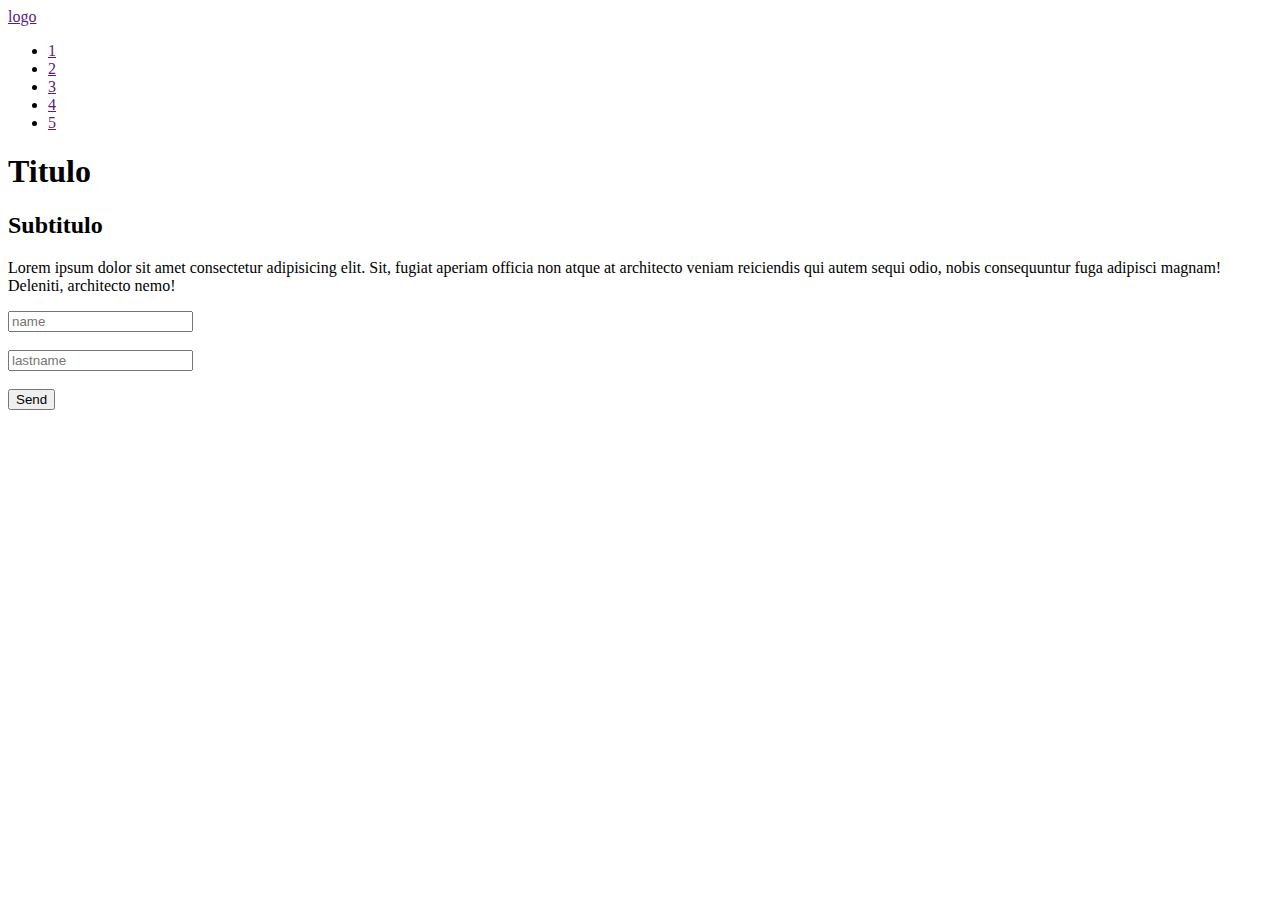
==== tag.html @ cf56005f "primer remoto tags" ====
<!DOCTYPE html>
<html lang="en">
    <head>
        <meta charset="UTF-8" />
        <meta name="viewport" content="width=device-width, initial-scale=1.0" />
        <meta http-equiv="X-UA-Compatible" content="ie=edge" />
        <title>Document</title>
    </head>
    <body>
        <header>
            <a href="">logo</a>
            <ul>
                <li><a href="">1</a></li>
                <li><a href="">2</a></li>
                <li><a href="">3</a></li>
                <li><a href="">4</a></li>
                <li><a href="">5</a></li>
            </ul>
        </header>
        <main>
            <section>
                <article>
                    <h1>Titulo</h1>
                    <h2>Subtitulo</h2>
                    <p>
                        Lorem ipsum dolor sit amet consectetur adipisicing elit.
                        Sit, fugiat aperiam officia non atque at architecto
                        veniam reiciendis qui autem sequi odio, nobis
                        consequuntur fuga adipisci magnam! Deleniti, architecto
                        nemo!
                    </p>
                </article>
                <article>
                    <form action="">
                        <input
                            type="text"
                            name="firstname"
                            placeholder="name"
                        />
                        <br><br>
                        <input
                            type="text"
                            name="lastname"
                            placeholder="lastname"
                        />
                        <br><br>
                        <button>Send</button>
                        <br><br>
                    </form>
                </article>
            </section>
        </main>
        <footer></footer>
    </body>
</html>
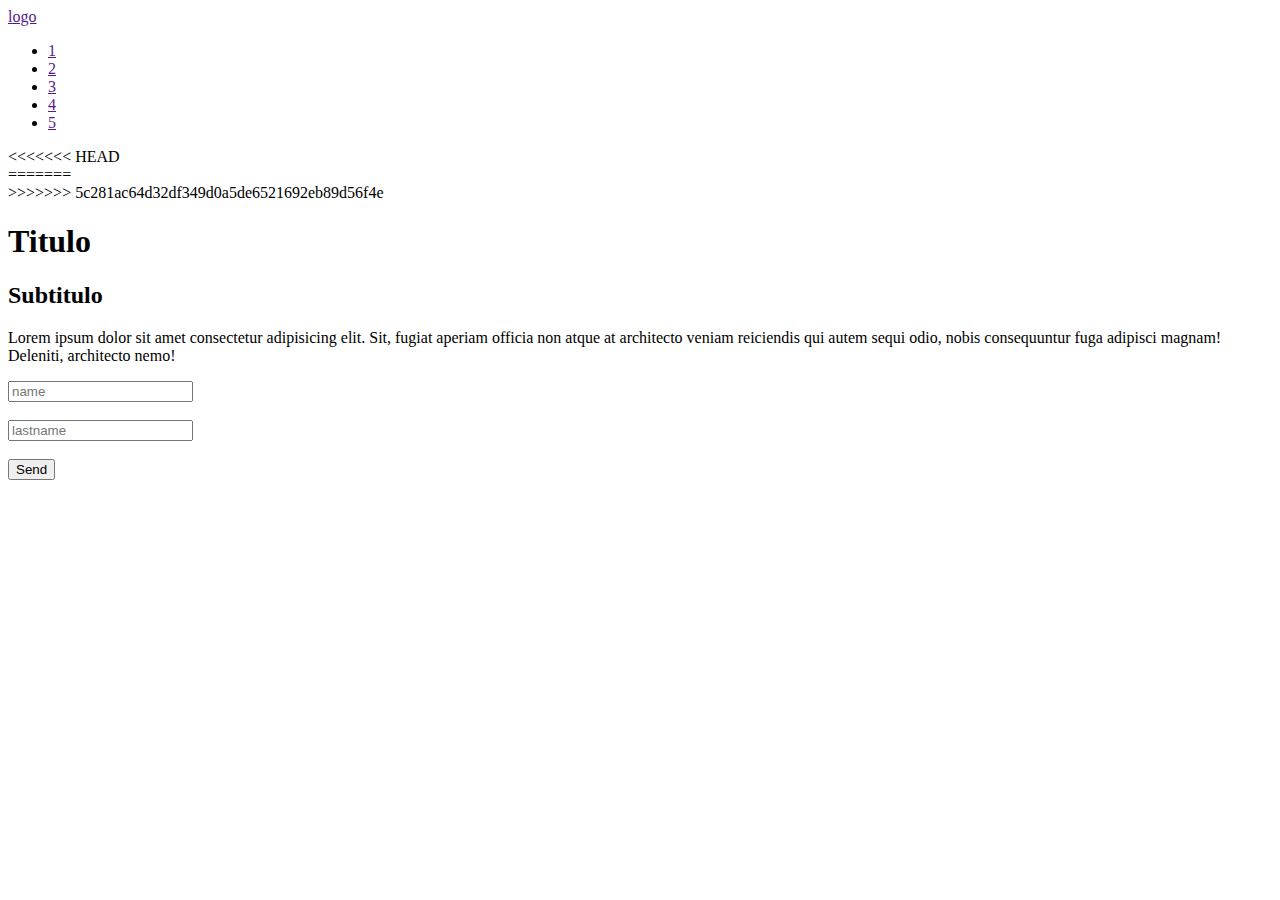
==== commit fdbbd4b2: "index avance" ====
--- a/tag.html
+++ b/tag.html
@@ -17,7 +17,11 @@
                 <li><a href="">5</a></li>
             </ul>
         </header>
+<<<<<<< HEAD
         <main>
+=======
+        <main> 
+>>>>>>> 5c281ac64d32df349d0a5de6521692eb89d56f4e
             <section>
                 <article>
                     <h1>Titulo</h1>
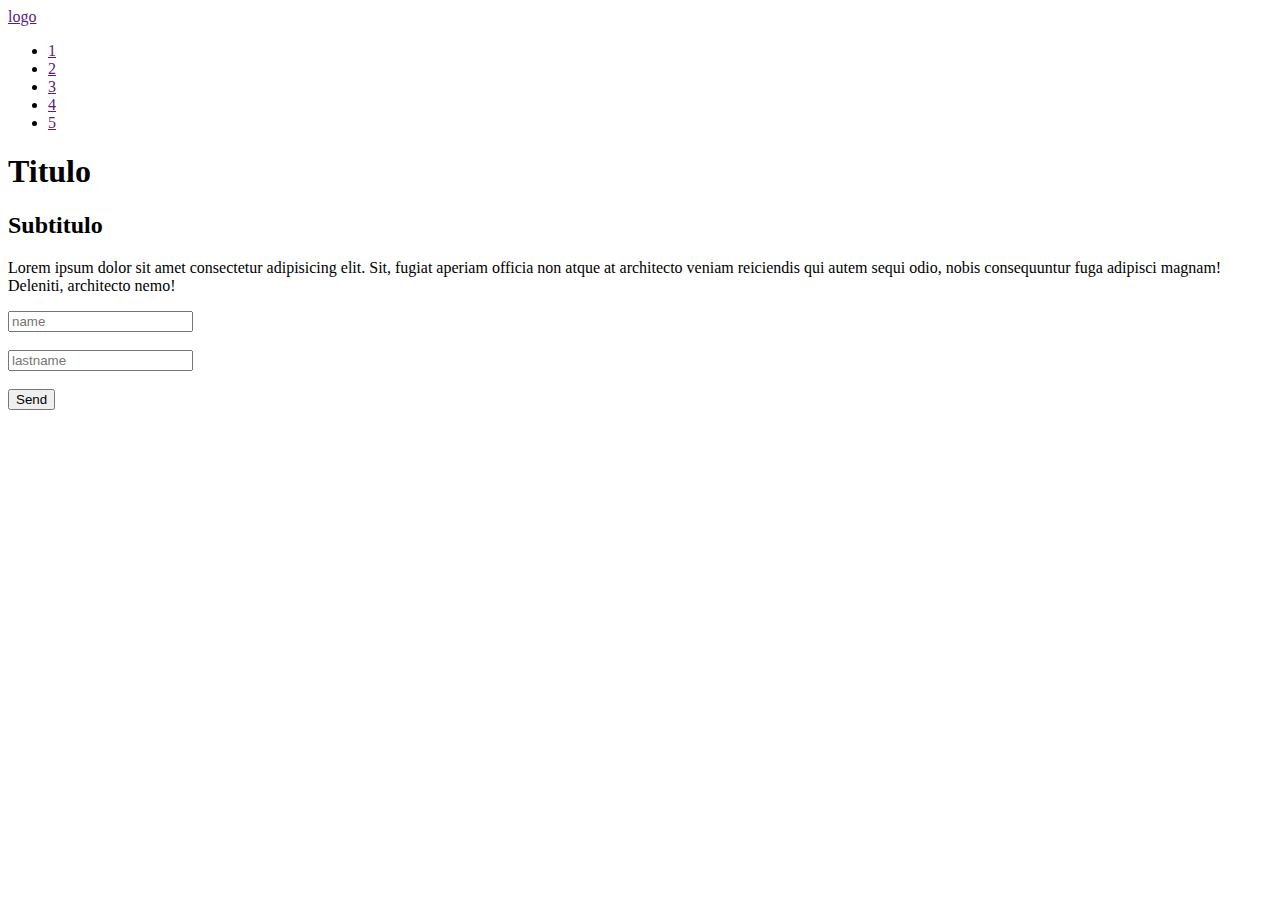
==== commit a783878b: "tag" ====
--- a/tag.html
+++ b/tag.html
@@ -17,11 +17,7 @@
                 <li><a href="">5</a></li>
             </ul>
         </header>
-<<<<<<< HEAD
         <main>
-=======
-        <main> 
->>>>>>> 5c281ac64d32df349d0a5de6521692eb89d56f4e
             <section>
                 <article>
                     <h1>Titulo</h1>
